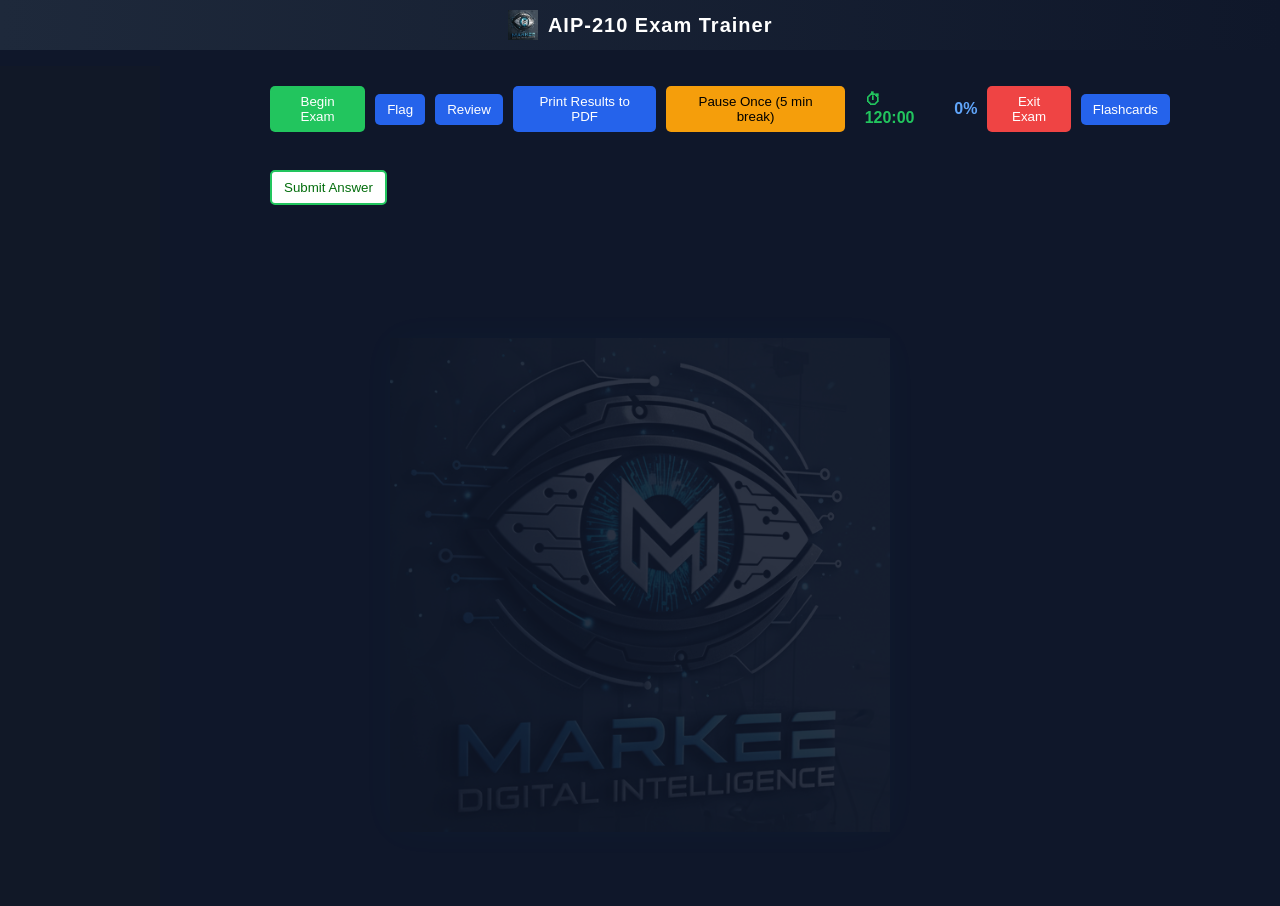
==== templates/index.html @ c79026bb "baseline working version" ====
<!DOCTYPE html>
<html>
<head>
<title>AIP-210 Trainer</title>

<style>

/* ===== GLOBAL ===== */
body {
    margin: 0;
    font-family: Arial, sans-serif;
    background: #0f172a;
    color: white;
}

/* ===== HEADER ===== */
#headerBar {
    position: fixed;
    top: 0;
    width: 100%;
    height: 50px;

    background: linear-gradient(90deg, #1e293b, #0f172a);
    color: white;

    display: flex;
    align-items: center;
    justify-content: center;

    font-size: 20px;
    font-weight: bold;
    letter-spacing: 1px;

    z-index: 1000;
}

/* ===== WATERMARK LOGO ===== */
.watermark {
    position: fixed;
    top: 65%;
    left: 50%;
    transform: translate(-50%, -50%);
    
    width: 500px;

    opacity: 0.12; /* 👈 more visible but still subtle */

    filter: blur(0.5px) drop-shadow(0 0 20px rgba(56,189,248,0.2));

    z-index: 0;
    pointer-events: none;
}

/* ===== LAYOUT ===== */
.container {
    display: flex;
    margin-top: 60px;
    height: calc(100vh - 60px);
}

/* ===== NAV PANEL ===== */
#nav {
    width: 140px;
    background: #111827;
    overflow-y: auto;
    padding: 10px;
    display: grid;
    grid-template-columns: repeat(5, 1fr);
    gap: 5px;
}

#nav button {
    background: #374151;
    color: white;
    border: none;
    padding: 6px;
    border-radius: 4px;
    cursor: pointer;
}

#nav button:hover {
    background: #2563eb;

}

/* ===== MAIN CONTENT ===== */
.main {
    flex: 1;
    padding: 20px;

    max-width: 900px;
    margin: 0 auto;

    text-align: left;
    z-index: 1;
}

/* ===== ACTION BAR ===== */
.action-bar {
    display: flex;
    align-items: center;
    gap: 10px;
    margin-bottom: 15px;
}

#timer {
    margin-left: auto;
    font-weight: bold;
}

#progress {
    font-weight: bold;
}

/* ===== QUESTION ===== */
#question {
    font-size: 24px;       /* 👈 bigger */
    font-weight: 500;      /* 👈 slightly bolder */
    margin-bottom: 18px;
    line-height: 1.6;      /* 👈 easier reading */
}

/* ===== OPTIONS ===== */
#options {
    margin-top: 15px;
}

/* ===== ANSWER OPTIONS ===== */
#options label {
    display: block;
    padding: 10px 12px;
    margin-bottom: 10px;

    font-size: 18px;          /* 👈 bigger text */
    line-height: 1.5;

    background: #1e293b;
    border-radius: 8px;
    cursor: pointer;

    transition: all 0.2s ease;
}

/* Hover effect */
#options label:hover {
    background: #334155;
}

/* Selected option */
#options input[type="radio"]:checked + span {
    color: #22c55e;
    font-weight: bold;
}

/* ===== SUBMIT BUTTON ===== */
#submitBtn {
    margin-top: 20px;
    background: #22c55e;
}

#submitBtn:disabled {
    background: #475569;
    cursor: not-allowed;
}
#exitBtn {
    background: #ef4444;
}

#exitBtn:hover {
    background: #dc2626;
}
/* ===== GENERAL BUTTONS ===== */
button {
    padding: 8px 12px;
    background: #2563eb;
    color: white;
    border: none;
    border-radius: 5px;
    cursor: pointer;
}
/* ✅ SUBMIT ANSWER BUTTON (CUSTOM STYLE) */
#submitBtn {
    background: white;
    color: rgb(4, 110, 13);
    border: 2px solid #22c55e;  /* green border */
}

#submitBtn:hover {
    background: #8ff6ae;        /* light green tint */
    border-color: #16a34a;
}
button:hover {
    background: #1d4ed8;
}

/* 🟢 BEGIN EXAM BUTTON */
#startBtn {
    background: #22c55e;
}

#startBtn:hover {
    background: #16a34a;
}

/* 🟠 PAUSE BUTTON */
#pauseBtn {
    background: #f59e0b;
    color: black;
}

#pauseBtn:hover {
    background: #d97706;
}

/* ===== TIMER + PROGRESS ===== */
#timer {
    color: #22c55e;
    font-weight: bold;
    margin-left: 10px;
}

#progress {
    color: #60a5fa;
    font-weight: bold;
    margin-left: 10px;
}

/* ===== PROGRESS BAR ===== */
.progress-bar {
    height: 6px;
    background: #1e293b;
}

.progress-fill {
    height: 100%;
    background: #3b82f6;
    width: 0%;
}

/* ===== REVIEW COLORS ===== */
.correct {
    color: #22c55e;
}

.incorrect {
    color: #ef4444;
}

/* ===== SCROLLBAR (OPTIONAL POLISH) ===== */
#nav::-webkit-scrollbar {
    width: 6px;
}

#nav::-webkit-scrollbar-thumb {
    background: #374151;
    border-radius: 3px;
}

</style>
</head>

<body>

<div id="headerBar">
    <img src="/static/mdi_bg.png" style="height:30px; margin-right:10px;">
    <span>AIP-210 Exam Trainer</span>
</div>

<img src="/static/mdi_bg.png" class="watermark">

<div class="progress-bar">
    <div id="progressFill" class="progress-fill"></div>
</div>
<div class="container">

    <div id="nav"></div>

    <div class="main">

        <div class="action-bar">
            <button id="startBtn" onclick="startExam()">Begin Exam</button>
            <button onclick="flagQuestion()">Flag</button>
            <button onclick="showReview()">Review</button>
            <button onclick="downloadPDF()">Print Results to PDF</button>
            <button id="pauseBtn" onclick="pauseExam()">Pause Once (5 min break)</button>

            <span id="timer">⏱ 120:00</span>
            <span id="progress">0%</span>
            <button id="exitBtn" onclick="exitExam()">Exit Exam</button>
            <button onclick="window.open('/flashcards', '_blank')">Flashcards</button>
        </div>

        <div id="question"></div>

        <div id="options"></div>
<button id="submitBtn" onclick="submitAnswer()"style="margin-top:20px;">Submit Answer</button>

        <!--<div style="color:red;">TEST STYLE</div>-->

</div>

<script>

let totalTime = 7200;
let timerInterval;
let flagged = new Set();

/* TIMER */
function startTimer(){

    if(timerInterval) return; // ✅ prevent multiple timers

    timerInterval = setInterval(()=>{

        if(totalTime <= 0){
            clearInterval(timerInterval);
            timerInterval = null;
            alert("Time is up! Submitting exam...");
            showReview();
            return;
        }

        let mins = Math.floor(totalTime / 60);
        let secs = totalTime % 60;

        document.getElementById("timer").innerText =
            `⏱ ${mins}:${secs.toString().padStart(2,'0')}`;

        if(totalTime < 300){
            document.getElementById("timer").style.color = "red";
        }

        totalTime--;

    },1000);
}

/* START */
function startExam(){
    console.log("START CLICKED");

    fetch("/start")
    .then(res => res.json())
    .then(data => {
    console.log("START RESPONSE:", data);
    loadQuestion();
    startTimer();
})
    .catch(err => console.error("START ERROR:", err));
}

/* LOAD QUESTION */
function loadQuestion(){
    fetch("/question")
    .then(r=>r.json())
    .then(data=>{

        if(data.done){

    console.log("EXAM COMPLETE TRIGGERED");

    fetch("/store_results")
    .then(()=>{

        console.log("RESULTS STORED");

        window.open("/results_page", "_blank");

        showReview();
    });

    return;
}
        document.getElementById("submitBtn").disabled = false;

        let q = data.q;

        totalTime = data.remaining;
        startTimer();
document.getElementById("question").innerText = q.prompt;

let html = "";

q.options.forEach(opt=>{
    html += `
        <label style="
            display:block;
            padding:10px;
            margin:6px 0;
            background:#1e293b;
            border-radius:6px;
            cursor:pointer;
        ">
            <input type="radio" name="a" value="${opt}">
            ${opt}
        </label>
    `;
});

document.getElementById("options").innerHTML = html;
        document.getElementById("progress").innerText =
    `Q ${data.idx + 1} / ${data.total}`;

        /* NAV */
let nav = "";

for(let i=0; i<data.total; i++){

    let style = "background:#374151;";

// 🔵 Current
if(i === data.idx){
    style = "background:#2563eb;";
}

// 🟢 Answered (ONLY if not flagged)
else if(data.answers && data.answers[i] && !(data.flagged || []).includes(i)){
    style = "background:#16a34a;";
}

// 🟡 Flagged = yellow (overrides everything except current)
if(data.flagged && data.flagged.includes(i)){
    style = "background:#eab308; color:black;";
}

    nav += `
        <button onclick="goTo(${i})" style="${style}">
            ${i+1}
        </button>
    `;
}

document.getElementById("nav").innerHTML = nav;

document.getElementById("nav").innerHTML = nav;

        /* PROGRESS */
        let percent = Math.round((data.idx / data.total) * 100);
        document.getElementById("progress").innerText = percent + "%";
        document.getElementById("progressFill").style.width = percent + "%";
    });
}

/* SELECT OPTION */
function selectOption(label){

    document.querySelectorAll("#options label").forEach(l=>{
        l.style.background = "#1e293b";
    });

    label.style.background = "#2563eb";

    let radio = label.querySelector("input");
    radio.checked = true;

    document.getElementById("submitBtn").disabled = false;
}

/* SUBMIT */
function submitAnswer(){
    console.log("NEW SUBMIT RUNNING");
    let sel = document.querySelector('input[name="a"]:checked');

    if(!sel){ return; }

    fetch("/answer",{
        method:"POST",
        headers:{"Content-Type":"application/json"},
        body:JSON.stringify({answer:sel.value})
    }).then(()=>loadQuestion());
}

/* NAV */
function goTo(i){
    fetch("/goto/"+i).then(()=>loadQuestion());
}

/* FLAG */
function flagQuestion(){
    fetch("/flag", {
        method: "POST"
    })
    .then(res => res.json())
    .then(data => {

        // Force slight delay to let backend update index
        setTimeout(() => {
            loadQuestion();
        }, 50);

    });
}

/* REVIEW */
function showReview(){

    fetch("/score")
    .then(r=>r.json())
    .then(data=>{

let firstUnansweredIndex = data.results.findIndex(r => !r.user);

if(firstUnansweredIndex !== -1){

    document.getElementById("question").innerHTML =
        "<h3 style='color:#facc15;'>Jumping to next unanswered question...</h3>";

    setTimeout(()=>{
        fetch("/goto/" + firstUnansweredIndex)
        .then(()=>loadQuestion());
    }, 500);

    return;
}
        let percent = Math.round((data.score / data.total) * 100);

        let readiness = percent >= 60 ? "READY ✅" :
                        percent >= 55 ? "BORDERLINE ⚠️" :
                        "NOT READY ❌";

        let html = `
        <h2>Score: ${data.score}/${data.total} (${percent}%)</h2>
        <h3>${readiness}</h3>
        <hr>
        `;
        html += "<h3>📊 Domain Performance</h3>";

data.domains.forEach(d => {

    let color = "white";

    if(d.score >= 75) color = "lime";
    else if(d.score >= 60) color = "orange";
    else color = "red";

    html += `
        <div style="margin-bottom:5px;">
            <b>${d.domain}</b>:
            <span style="color:${color}">
                ${d.score}% (${d.correct}/${d.total})
            </span>
        </div>
    `;
});

html += "<hr>";

        data.results.forEach((r,i)=>{
            html += `<div style="margin-bottom:15px;">`;
            html += `<b>Q${i+1}: ${r.question}</b><br>`;

            r.options.forEach(opt=>{
                let style="";
                if(opt===r.correct) style="color:lime;";
                if(opt===r.user && !r.is_correct) style="color:red;";

                html += `<div style="${style}">${opt}</div>`;
            });

            html += `<br>${r.explanation}</div><hr>`;
        });

        document.getElementById("question").innerHTML = html;
        document.getElementById("options").innerHTML = "";
    });
    setTimeout(() => {
    let btn = document.getElementById("submitBtn");
    if(btn){
        btn.disabled = false;
        btn.style.pointerEvents = "auto";
        btn.style.opacity = "1";
        console.log("FORCED ENABLE");
    }
}, 1000);

}
function pauseExam(){
    fetch("/pause", {
        method: "POST"
    })
    .then(res => res.json())
    .then(data => {

        if(!data.success){
            alert("Pause already used");
            return;
        }

        alert("Exam paused for 5 minutes");

        clearInterval(timerInterval);
        timerInterval = null;

        // Resume after 5 minutes
        setTimeout(() => {
            loadQuestion(); // re-sync timer
        }, 300000); // 5 minutes
    });
}

/* EXIT EXAM TO PDF RESULTS */
function exitExam(){
    if(!confirm("Exit exam and close this window?")){
        return;
    }

    // Stop timer
    clearInterval(timerInterval);
    timerInterval = null;

    // Open PDF first (optional but recommended)
    window.open("/download_pdf", "_blank");

    // Close the exam window
    setTimeout(() => {
        window.close();
    }, 500);
}

/* PDF */
function downloadPDF(){
    window.location.href="/download_pdf";
}
setTimeout(() => {
    let btn = document.getElementById("submitBtn");
    if(btn){
        btn.disabled = false;
        btn.style.pointerEvents = "auto";
        btn.style.opacity = "1";
        console.log("FORCED ENABLE");
    }
}, 1000);
</script>

</body>
</html>
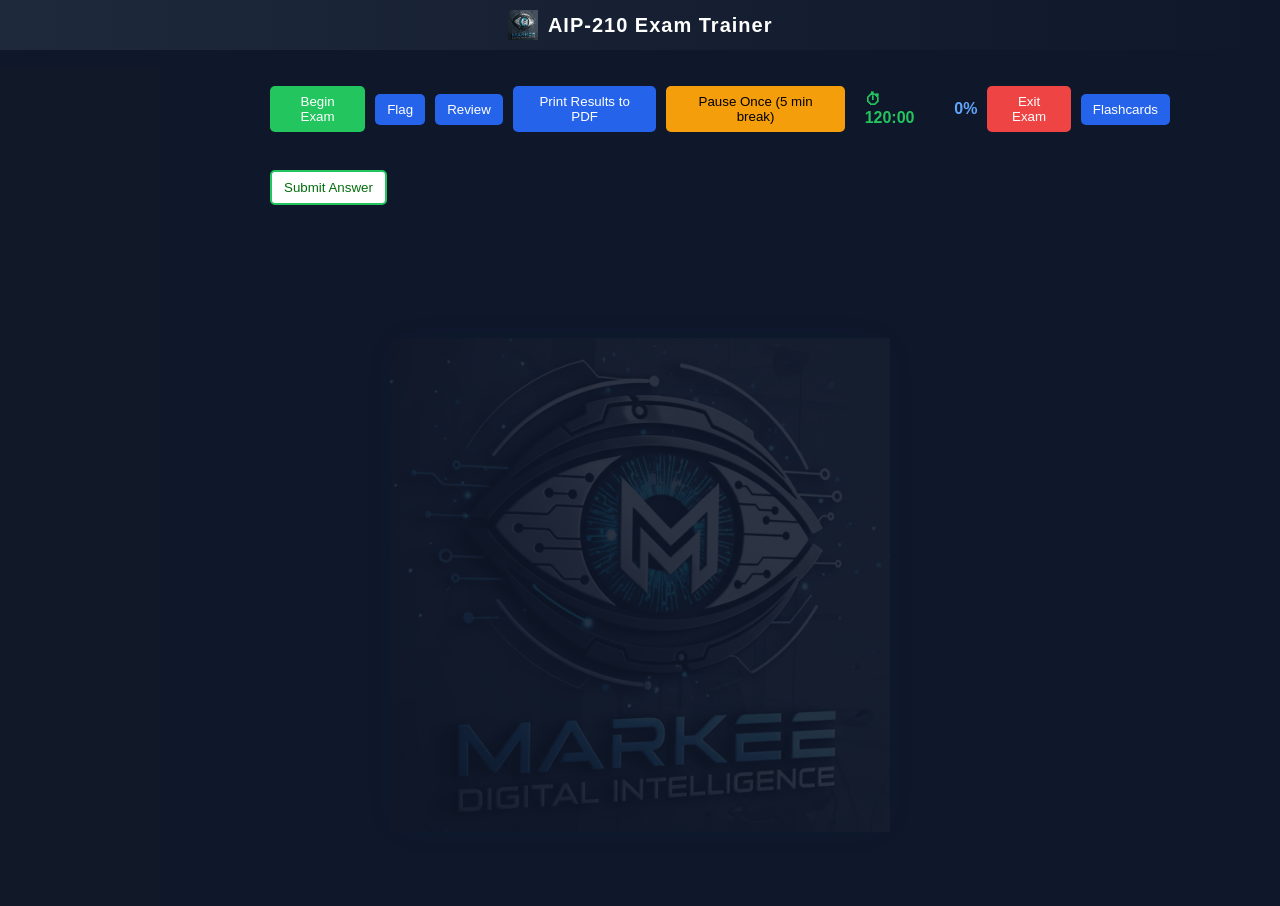
==== commit fc0217ea: "stable version: timer + nav working" ====
--- a/templates/index.html
+++ b/templates/index.html
@@ -302,19 +302,22 @@
 <script>
 
 let totalTime = 7200;
-let timerInterval;
+let timerInterval = null;
 let flagged = new Set();
 
 /* TIMER */
 function startTimer(){
 
-    if(timerInterval) return; // ✅ prevent multiple timers
+    if(timerInterval){
+        clearInterval(timerInterval);
+    }
 
     timerInterval = setInterval(()=>{
 
         if(totalTime <= 0){
             clearInterval(timerInterval);
             timerInterval = null;
+
             alert("Time is up! Submitting exam...");
             showReview();
             return;
@@ -326,139 +329,109 @@
         document.getElementById("timer").innerText =
             `⏱ ${mins}:${secs.toString().padStart(2,'0')}`;
 
-        if(totalTime < 300){
-            document.getElementById("timer").style.color = "red";
-        }
-
         totalTime--;
 
-    },1000);
+    }, 1000);
 }
 
 /* START */
 function startExam(){
-    console.log("START CLICKED");
+
+    if(timerInterval){
+        clearInterval(timerInterval);
+        timerInterval = null;
+    }
 
     fetch("/start")
     .then(res => res.json())
     .then(data => {
-    console.log("START RESPONSE:", data);
-    loadQuestion();
-    startTimer();
-})
+        loadQuestion();
+        startTimer();
+    })
     .catch(err => console.error("START ERROR:", err));
 }
 
 /* LOAD QUESTION */
 function loadQuestion(){
+
     fetch("/question")
-    .then(r=>r.json())
-    .then(data=>{
+    .then(r => r.json())
+    .then(data => {
 
         if(data.done){
-
-    console.log("EXAM COMPLETE TRIGGERED");
-
-    fetch("/store_results")
-    .then(()=>{
-
-        console.log("RESULTS STORED");
-
-        window.open("/results_page", "_blank");
-
-        showReview();
-    });
-
-    return;
-}
-        document.getElementById("submitBtn").disabled = false;
+            showReview();
+            return;
+        }
+
+        totalTime = data.remaining;
 
         let q = data.q;
 
-        totalTime = data.remaining;
-        startTimer();
-document.getElementById("question").innerText = q.prompt;
-
-let html = "";
-
-q.options.forEach(opt=>{
-    html += `
-        <label style="
-            display:block;
-            padding:10px;
-            margin:6px 0;
-            background:#1e293b;
-            border-radius:6px;
-            cursor:pointer;
-        ">
-            <input type="radio" name="a" value="${opt}">
-            ${opt}
-        </label>
-    `;
-});
-
-document.getElementById("options").innerHTML = html;
+        document.getElementById("question").innerText = q.prompt;
+
+        let html = "";
+
+        q.options.forEach(opt=>{
+            html += `
+                <label>
+                    <input type="radio" name="a" value="${opt}">
+                    ${opt}
+                </label>
+            `;
+        });
+
+        document.getElementById("options").innerHTML = html;
+
+        // Restore previous answer
+        if(data.answers && data.answers[data.idx]){
+            let selected = data.answers[data.idx];
+            let radios = document.querySelectorAll('input[name="a"]');
+
+            radios.forEach(r=>{
+                if(r.value === selected){
+                    r.checked = true;
+                }
+            });
+        }
+
         document.getElementById("progress").innerText =
-    `Q ${data.idx + 1} / ${data.total}`;
-
-        /* NAV */
+            `Q ${data.idx + 1} / ${data.total}`;
+            // 🔹 Build navigation panel
 let nav = "";
 
-for(let i=0; i<data.total; i++){
+for(let i = 0; i < data.total; i++){
 
     let style = "background:#374151;";
 
-// 🔵 Current
-if(i === data.idx){
-    style = "background:#2563eb;";
-}
-
-// 🟢 Answered (ONLY if not flagged)
-else if(data.answers && data.answers[i] && !(data.flagged || []).includes(i)){
-    style = "background:#16a34a;";
-}
-
-// 🟡 Flagged = yellow (overrides everything except current)
-if(data.flagged && data.flagged.includes(i)){
-    style = "background:#eab308; color:black;";
-}
+    // Current question
+    if(i === data.idx){
+        style = "background:#2563eb;";
+    }
+
+    // Answered (not flagged)
+    else if(data.answers && data.answers[i] && !(data.flagged || []).includes(i)){
+        style = "background:#16a34a;";
+    }
+
+    // Flagged
+    if(data.flagged && data.flagged.includes(i)){
+        style = "background:#eab308; color:black;";
+    }
 
     nav += `
         <button onclick="goTo(${i})" style="${style}">
-            ${i+1}
+            ${i + 1}
         </button>
     `;
 }
 
 document.getElementById("nav").innerHTML = nav;
-
-document.getElementById("nav").innerHTML = nav;
-
-        /* PROGRESS */
-        let percent = Math.round((data.idx / data.total) * 100);
-        document.getElementById("progress").innerText = percent + "%";
-        document.getElementById("progressFill").style.width = percent + "%";
     });
-}
-
-/* SELECT OPTION */
-function selectOption(label){
-
-    document.querySelectorAll("#options label").forEach(l=>{
-        l.style.background = "#1e293b";
-    });
-
-    label.style.background = "#2563eb";
-
-    let radio = label.querySelector("input");
-    radio.checked = true;
-
-    document.getElementById("submitBtn").disabled = false;
 }
 
 /* SUBMIT */
 function submitAnswer(){
-    console.log("NEW SUBMIT RUNNING");
+
     let sel = document.querySelector('input[name="a"]:checked');
 
     if(!sel){ return; }
@@ -477,18 +450,8 @@
 
 /* FLAG */
 function flagQuestion(){
-    fetch("/flag", {
-        method: "POST"
-    })
-    .then(res => res.json())
-    .then(data => {
-
-        // Force slight delay to let backend update index
-        setTimeout(() => {
-            loadQuestion();
-        }, 50);
-
-    });
+    fetch("/flag", { method: "POST" })
+    .then(()=>loadQuestion());
 }
 
 /* REVIEW */
@@ -498,138 +461,22 @@
     .then(r=>r.json())
     .then(data=>{
 
-let firstUnansweredIndex = data.results.findIndex(r => !r.user);
-
-if(firstUnansweredIndex !== -1){
-
-    document.getElementById("question").innerHTML =
-        "<h3 style='color:#facc15;'>Jumping to next unanswered question...</h3>";
-
-    setTimeout(()=>{
-        fetch("/goto/" + firstUnansweredIndex)
-        .then(()=>loadQuestion());
-    }, 500);
-
-    return;
-}
         let percent = Math.round((data.score / data.total) * 100);
-
-        let readiness = percent >= 60 ? "READY ✅" :
-                        percent >= 55 ? "BORDERLINE ⚠️" :
-                        "NOT READY ❌";
 
         let html = `
         <h2>Score: ${data.score}/${data.total} (${percent}%)</h2>
-        <h3>${readiness}</h3>
         <hr>
         `;
-        html += "<h3>📊 Domain Performance</h3>";
-
-data.domains.forEach(d => {
-
-    let color = "white";
-
-    if(d.score >= 75) color = "lime";
-    else if(d.score >= 60) color = "orange";
-    else color = "red";
-
-    html += `
-        <div style="margin-bottom:5px;">
-            <b>${d.domain}</b>:
-            <span style="color:${color}">
-                ${d.score}% (${d.correct}/${d.total})
-            </span>
-        </div>
-    `;
-});
-
-html += "<hr>";
 
         data.results.forEach((r,i)=>{
-            html += `<div style="margin-bottom:15px;">`;
-            html += `<b>Q${i+1}: ${r.question}</b><br>`;
-
-            r.options.forEach(opt=>{
-                let style="";
-                if(opt===r.correct) style="color:lime;";
-                if(opt===r.user && !r.is_correct) style="color:red;";
-
-                html += `<div style="${style}">${opt}</div>`;
-            });
-
-            html += `<br>${r.explanation}</div><hr>`;
+            html += `<div><b>Q${i+1}:</b> ${r.question}</div>`;
         });
 
         document.getElementById("question").innerHTML = html;
         document.getElementById("options").innerHTML = "";
     });
-    setTimeout(() => {
-    let btn = document.getElementById("submitBtn");
-    if(btn){
-        btn.disabled = false;
-        btn.style.pointerEvents = "auto";
-        btn.style.opacity = "1";
-        console.log("FORCED ENABLE");
-    }
-}, 1000);
-
-}
-function pauseExam(){
-    fetch("/pause", {
-        method: "POST"
-    })
-    .then(res => res.json())
-    .then(data => {
-
-        if(!data.success){
-            alert("Pause already used");
-            return;
-        }
-
-        alert("Exam paused for 5 minutes");
-
-        clearInterval(timerInterval);
-        timerInterval = null;
-
-        // Resume after 5 minutes
-        setTimeout(() => {
-            loadQuestion(); // re-sync timer
-        }, 300000); // 5 minutes
-    });
-}
-
-/* EXIT EXAM TO PDF RESULTS */
-function exitExam(){
-    if(!confirm("Exit exam and close this window?")){
-        return;
-    }
-
-    // Stop timer
-    clearInterval(timerInterval);
-    timerInterval = null;
-
-    // Open PDF first (optional but recommended)
-    window.open("/download_pdf", "_blank");
-
-    // Close the exam window
-    setTimeout(() => {
-        window.close();
-    }, 500);
-}
-
-/* PDF */
-function downloadPDF(){
-    window.location.href="/download_pdf";
-}
-setTimeout(() => {
-    let btn = document.getElementById("submitBtn");
-    if(btn){
-        btn.disabled = false;
-        btn.style.pointerEvents = "auto";
-        btn.style.opacity = "1";
-        console.log("FORCED ENABLE");
-    }
-}, 1000);
+}
+
 </script>
 
 </body>
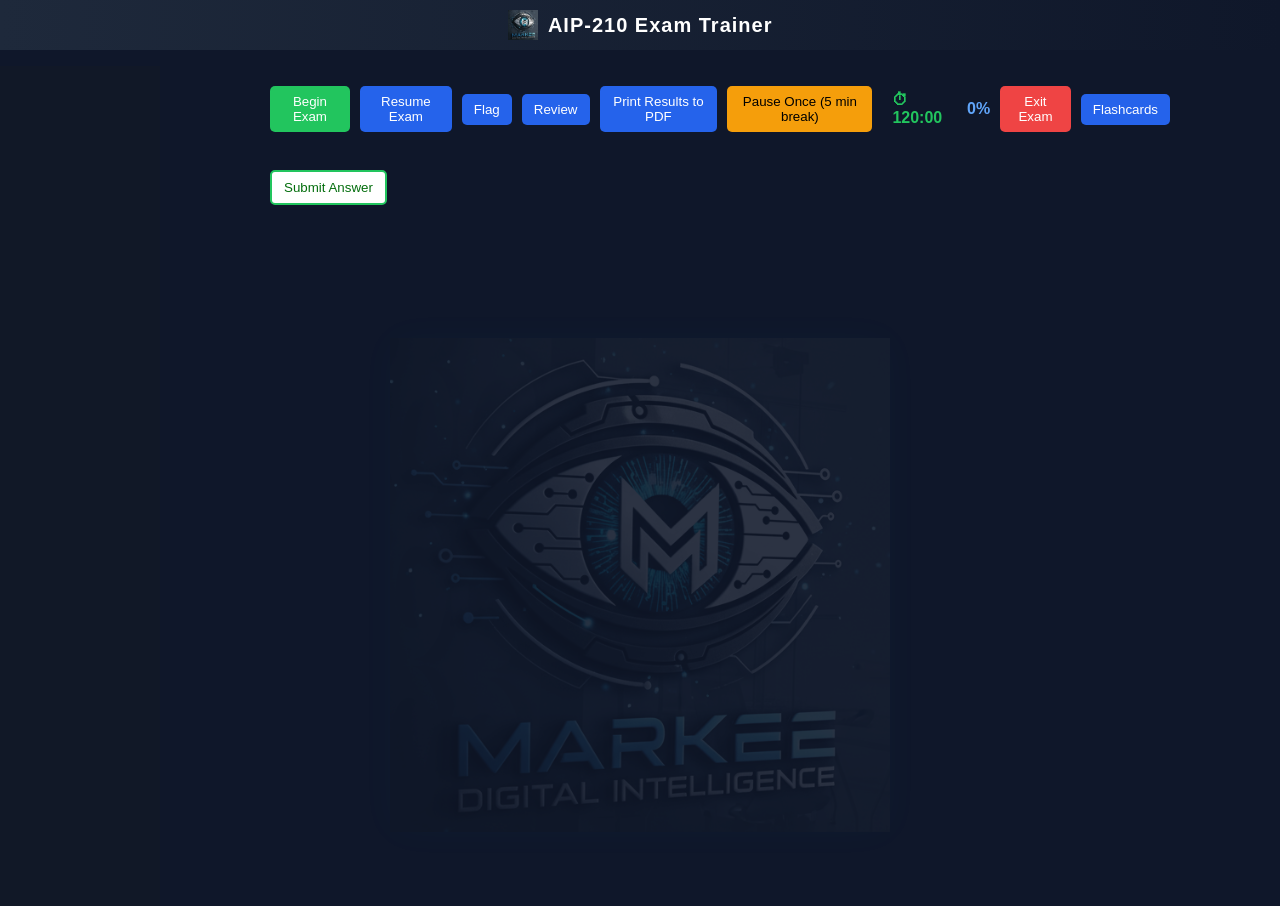
==== commit 16cab707: "added resume exam feature" ====
--- a/templates/index.html
+++ b/templates/index.html
@@ -279,6 +279,7 @@
 
         <div class="action-bar">
             <button id="startBtn" onclick="startExam()">Begin Exam</button>
+            <button onclick="resumeExam()">Resume Exam</button>
             <button onclick="flagQuestion()">Flag</button>
             <button onclick="showReview()">Review</button>
             <button onclick="downloadPDF()">Print Results to PDF</button>
@@ -349,6 +350,29 @@
         startTimer();
     })
     .catch(err => console.error("START ERROR:", err));
+}
+
+function resumeExam(){
+
+    fetch("/resume")
+    .then(r => r.json())
+    .then(data => {
+
+        if(!data.success){
+            alert("No saved session found");
+            return;
+        }
+
+        // Reset timer before resuming
+        if(timerInterval){
+            clearInterval(timerInterval);
+            timerInterval = null;
+        }
+
+        loadQuestion();
+        startTimer();
+    })
+    .catch(err => console.error("Resume error:", err));
 }
 
 /* LOAD QUESTION */
@@ -476,7 +500,37 @@
         document.getElementById("options").innerHTML = "";
     });
 }
-
+function exitExam(){
+
+    if(!confirm("Exit exam and download results?")){
+        return;
+    }
+
+    // Stop timer
+    if(timerInterval){
+        clearInterval(timerInterval);
+        timerInterval = null;
+    }
+
+    // Download PDF
+    window.open("/download_pdf", "_blank");
+
+    // Redirect instead of closing (more reliable)
+    setTimeout(()=>{
+        window.location.href = "/";
+    }, 500);
+}
+setInterval(() => {
+    console.log("AUTOSAVE TRIGGERED");
+    fetch("/save", {
+        method: "POST"
+    })
+    .then(() => {
+        console.log("Auto-saved");
+    })
+    .catch(err => console.error("Autosave failed:", err));
+
+}, 15000); // every 15 seconds
 </script>
 
 </body>
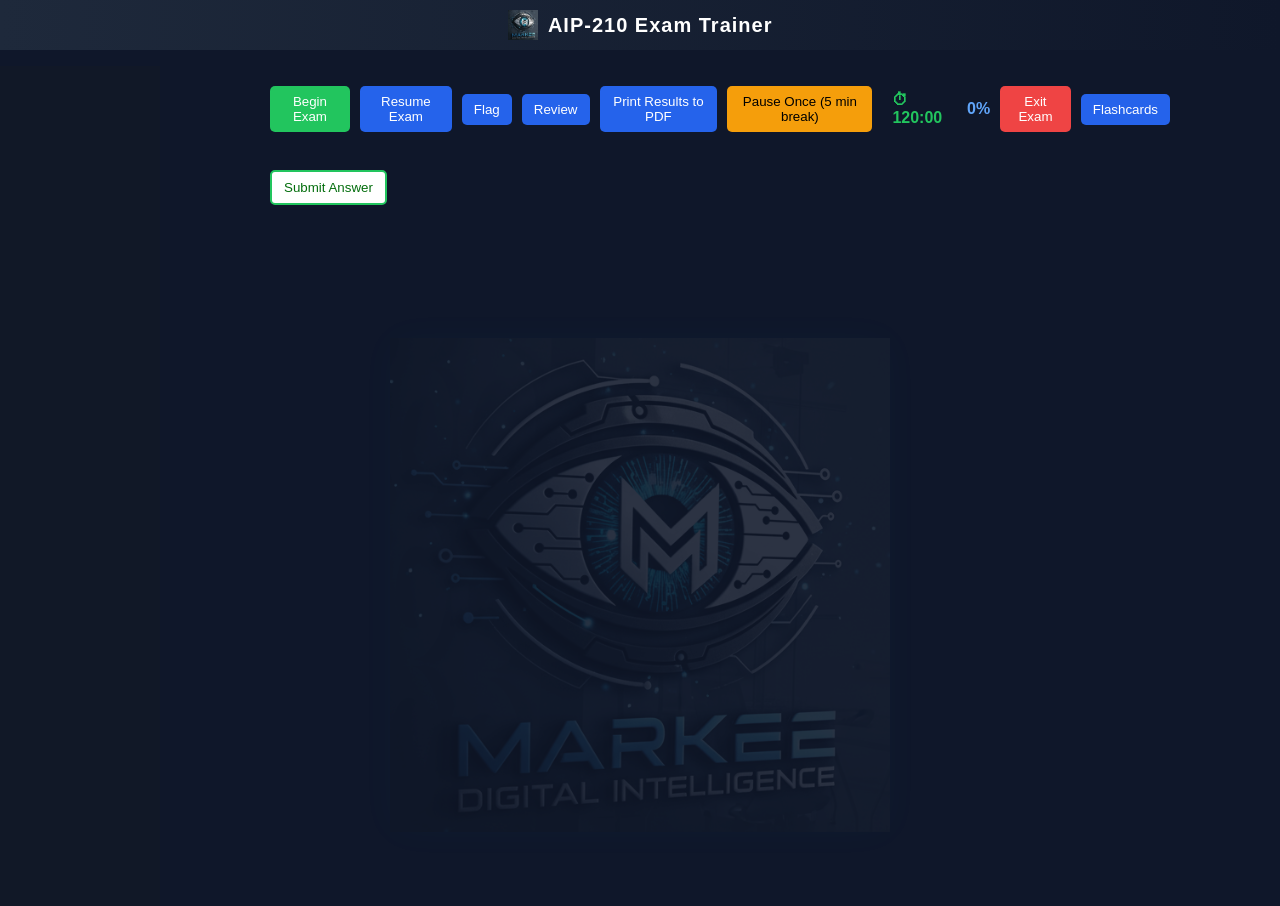
==== commit b480c226: "final fix: robust answer route for resume flow" ====
--- a/templates/index.html
+++ b/templates/index.html
@@ -301,7 +301,7 @@
 </div>
 
 <script>
-
+console.log("REAL TEMPLATE LOADED");
 let totalTime = 7200;
 let timerInterval = null;
 let flagged = new Set();
@@ -354,16 +354,19 @@
 
 function resumeExam(){
 
+    console.log("RESUME CLICKED");  // debug
+
     fetch("/resume")
     .then(r => r.json())
     .then(data => {
+
+        console.log("RESUME RESPONSE:", data);  // debug
 
         if(!data.success){
             alert("No saved session found");
             return;
         }
 
-        // Reset timer before resuming
         if(timerInterval){
             clearInterval(timerInterval);
             timerInterval = null;
@@ -405,7 +408,11 @@
         });
 
         document.getElementById("options").innerHTML = html;
-
+            
+        let btn = document.getElementById("submitBtn");
+        if(btn){
+            btn.disabled = false;
+}
         // Restore previous answer
         if(data.answers && data.answers[data.idx]){
             let selected = data.answers[data.idx];
@@ -458,13 +465,21 @@
 
     let sel = document.querySelector('input[name="a"]:checked');
 
-    if(!sel){ return; }
+    if(!sel){ 
+        alert("Please select an answer");
+        return; 
+    }
 
     fetch("/answer",{
         method:"POST",
         headers:{"Content-Type":"application/json"},
         body:JSON.stringify({answer:sel.value})
-    }).then(()=>loadQuestion());
+    })
+    .then(res => res.json())
+    .then(data => {
+        loadQuestion();  // 🔥 force refresh after submit
+    })
+    .catch(err => console.error("Submit error:", err));
 }
 
 /* NAV */
@@ -521,7 +536,9 @@
     }, 500);
 }
 setInterval(() => {
+
     console.log("AUTOSAVE TRIGGERED");
+
     fetch("/save", {
         method: "POST"
     })
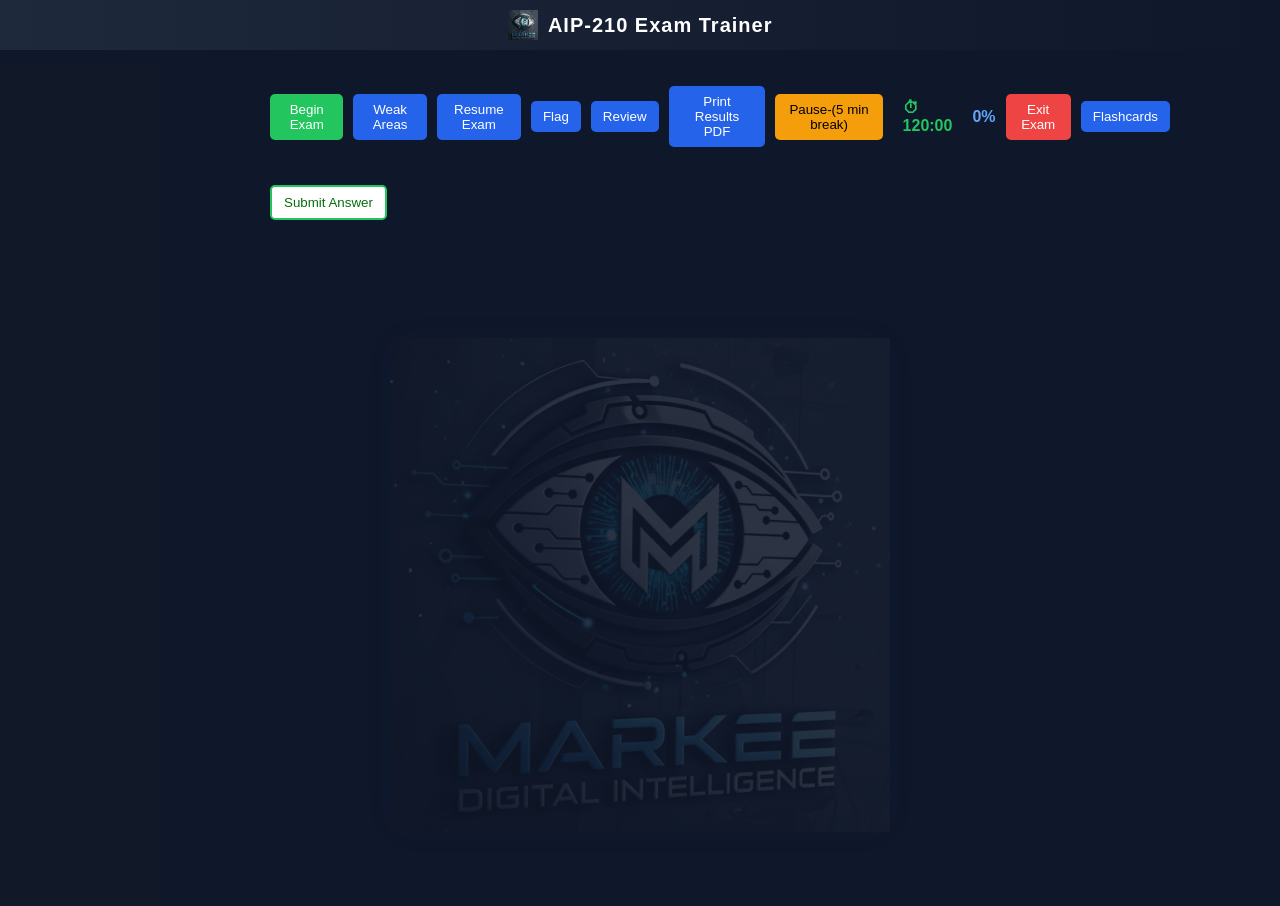
==== commit 8ef3fc72: "restored pause and PDF functionality" ====
--- a/templates/index.html
+++ b/templates/index.html
@@ -279,11 +279,12 @@
 
         <div class="action-bar">
             <button id="startBtn" onclick="startExam()">Begin Exam</button>
+            <button onclick="startWeakExam()">Weak Areas</button>
             <button onclick="resumeExam()">Resume Exam</button>
             <button onclick="flagQuestion()">Flag</button>
             <button onclick="showReview()">Review</button>
-            <button onclick="downloadPDF()">Print Results to PDF</button>
-            <button id="pauseBtn" onclick="pauseExam()">Pause Once (5 min break)</button>
+            <button onclick="downloadPDF()">Print Results PDF</button>
+            <button id="pauseBtn" onclick="pauseExam()">Pause-(5 min break)</button>
 
             <span id="timer">⏱ 120:00</span>
             <span id="progress">0%</span>
@@ -492,6 +493,68 @@
     fetch("/flag", { method: "POST" })
     .then(()=>loadQuestion());
 }
+/* WEAK AREAS */
+function startWeakExam(){
+
+    console.log("START WEAK EXAM");
+
+    if(timerInterval){
+        clearInterval(timerInterval);
+        timerInterval = null;
+    }
+
+    // 🔥 FIRST: store results
+    fetch("/store_results")
+    .then(() => {
+
+        // THEN start weak exam
+        return fetch("/start_weak");
+    })
+    .then(res => res.json())
+    .then(data => {
+
+        if(!data.success){
+            alert("No previous results available yet");
+            return;
+        }
+
+        console.log("WEAK DOMAINS:", data.domains);
+
+        loadQuestion();
+        startTimer();
+    })
+    .catch(err => console.error("Weak exam error:", err));
+}
+
+/* PAUSE 5 MIN BREAK */
+function pauseExam(){
+
+    fetch("/pause", {
+        method: "POST"
+    })
+    .then(res => res.json())
+    .then(data => {
+
+        if(!data.success){
+            alert("Pause already used");
+            return;
+        }
+
+        alert("Exam paused for 5 minutes");
+
+        if(timerInterval){
+            clearInterval(timerInterval);
+            timerInterval = null;
+        }
+
+        // Resume after 5 minutes
+        setTimeout(() => {
+            loadQuestion();  // re-sync timer
+            startTimer();
+        }, 300000); // 5 minutes
+    })
+    .catch(err => console.error("Pause error:", err));
+}
 
 /* REVIEW */
 function showReview(){
@@ -548,6 +611,11 @@
     .catch(err => console.error("Autosave failed:", err));
 
 }, 15000); // every 15 seconds
+
+function downloadPDF(){
+    window.location.href = "/download_pdf";
+}
+
 </script>
 
 </body>
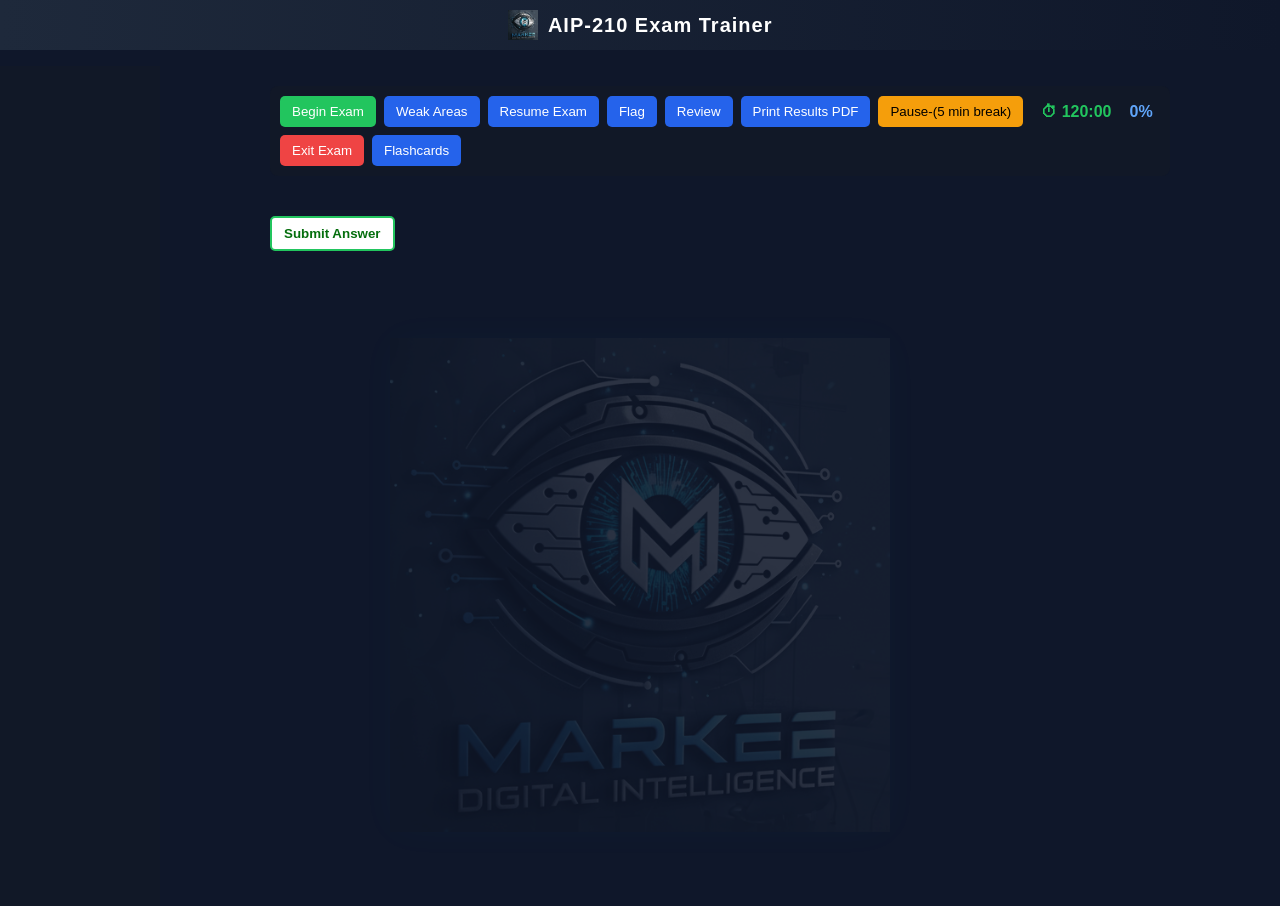
==== commit ddc2ded8: "FINAL stable version before render deploy" ====
--- a/templates/index.html
+++ b/templates/index.html
@@ -79,8 +79,8 @@
 }
 
 #nav button:hover {
-    background: #2563eb;
-
+    background: #3b82f6;
+    transform: scale(1.05);
 }
 
 /* ===== MAIN CONTENT ===== */
@@ -99,7 +99,12 @@
 .action-bar {
     display: flex;
     align-items: center;
-    gap: 10px;
+    gap: 8px;
+    flex-wrap: wrap;
+
+    padding: 10px;
+    background: #111827;
+    border-radius: 8px;
     margin-bottom: 15px;
 }
 
@@ -114,10 +119,10 @@
 
 /* ===== QUESTION ===== */
 #question {
-    font-size: 24px;       /* 👈 bigger */
-    font-weight: 500;      /* 👈 slightly bolder */
-    margin-bottom: 18px;
-    line-height: 1.6;      /* 👈 easier reading */
+    font-size: 26px;
+    font-weight: 600;
+    margin-bottom: 20px;
+    line-height: 1.6;
 }
 
 /* ===== OPTIONS ===== */
@@ -154,8 +159,10 @@
 
 /* ===== SUBMIT BUTTON ===== */
 #submitBtn {
-    margin-top: 20px;
     background: #22c55e;
+    color: white;
+    font-weight: bold;
+    border: none;
 }
 
 #submitBtn:disabled {
@@ -428,6 +435,9 @@
 
         document.getElementById("progress").innerText =
             `Q ${data.idx + 1} / ${data.total}`;
+        let percent = ((data.idx + 1) / data.total) * 100;
+        document.getElementById("progressFill").style.width = percent + "%";
+
             // 🔹 Build navigation panel
 let nav = "";
 
@@ -435,10 +445,10 @@
 
     let style = "background:#374151;";
 
-    // Current question
-    if(i === data.idx){
-        style = "background:#2563eb;";
-    }
+// current question (bright blue)
+if(i === data.idx){
+    style = "background:#3b82f6; transform:scale(1.1);";
+}
 
     // Answered (not flagged)
     else if(data.answers && data.answers[i] && !(data.flagged || []).includes(i)){
@@ -493,6 +503,36 @@
     fetch("/flag", { method: "POST" })
     .then(()=>loadQuestion());
 }
+
+function startIncorrectExam(){
+
+    console.log("START INCORRECT EXAM");
+
+    // 🔥 Force store results FIRST
+    fetch("/store_results")
+    .then(r => r.json())
+    .then(storeData => {
+
+        console.log("STORE RESULTS:", storeData);
+
+        return fetch("/start_incorrect");
+    })
+    .then(r => r.json())
+    .then(data => {
+
+        console.log("INCORRECT EXAM RESPONSE:", data);
+
+        if(!data.success){
+            alert(data.message || "No incorrect questions");
+            return;
+        }
+
+        loadQuestion();
+        startTimer();
+    })
+    .catch(err => console.error("Incorrect exam error:", err));
+}
+
 /* WEAK AREAS */
 function startWeakExam(){
 
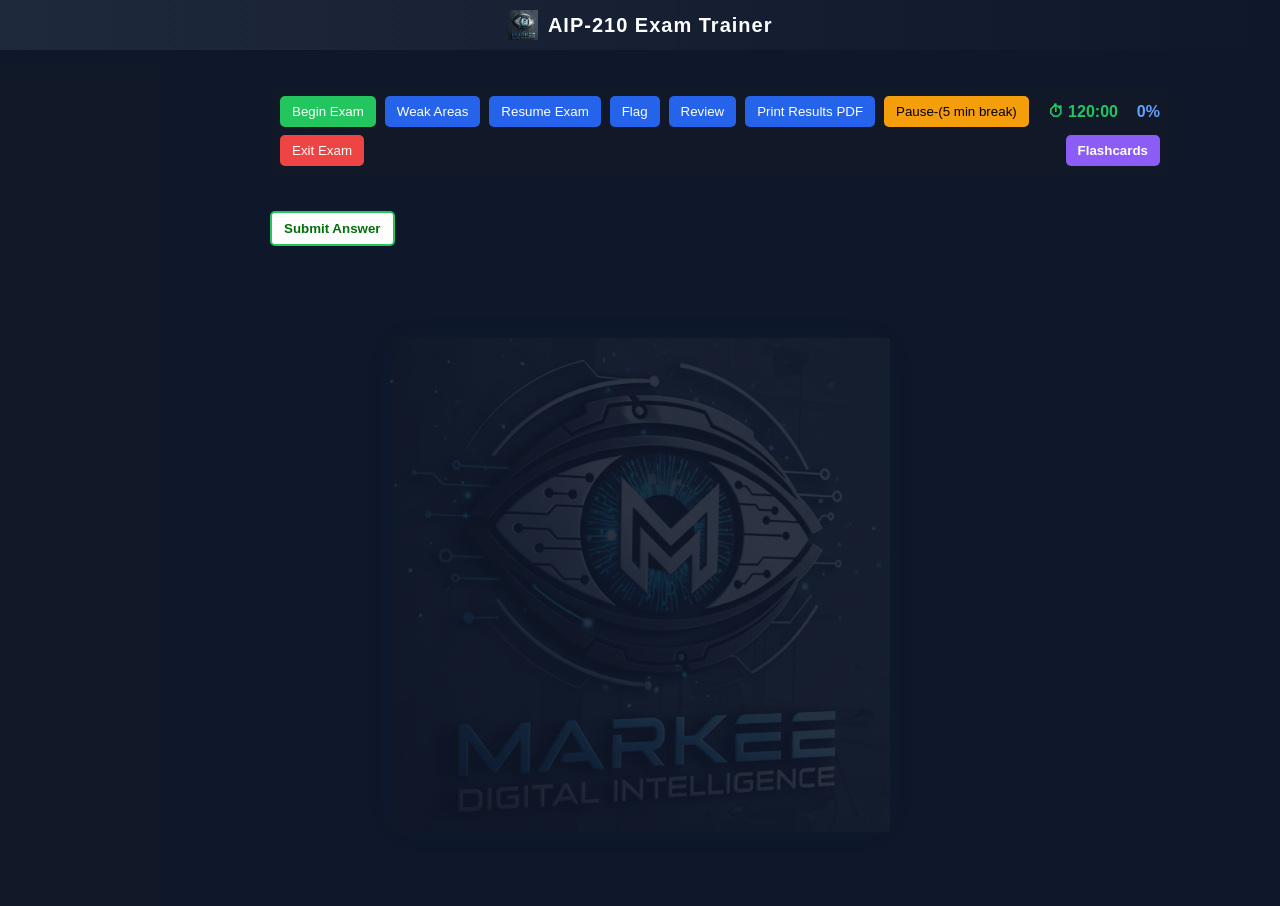
==== commit 37fc637a: "review screen color-coded + flashcards UI polish + stable deploy version" ====
--- a/templates/index.html
+++ b/templates/index.html
@@ -99,6 +99,8 @@
 .action-bar {
     display: flex;
     align-items: center;
+    justify-content: space-between;  /* 🔥 key line */
+
     gap: 8px;
     flex-wrap: wrap;
 
@@ -119,10 +121,11 @@
 
 /* ===== QUESTION ===== */
 #question {
-    font-size: 26px;
-    font-weight: 600;
-    margin-bottom: 20px;
-    line-height: 1.6;
+    font-size: clamp(18px, 2.2vw, 24px);
+    line-height: 1.5;
+    margin-bottom: 15px;
+
+    max-width: 90%;
 }
 
 /* ===== OPTIONS ===== */
@@ -263,6 +266,15 @@
     border-radius: 3px;
 }
 
+.flashcard-btn {
+    background: #8b5cf6;   /* purple */
+    color: white;
+    font-weight: bold;
+}
+
+.flashcard-btn:hover {
+    background: #7c3aed;
+}
 </style>
 </head>
 
@@ -296,7 +308,9 @@
             <span id="timer">⏱ 120:00</span>
             <span id="progress">0%</span>
             <button id="exitBtn" onclick="exitExam()">Exit Exam</button>
-            <button onclick="window.open('/flashcards', '_blank')">Flashcards</button>
+            <button class="flashcard-btn" onclick="location.href='/flashcards'">
+                Flashcards
+            </button>
         </div>
 
         <div id="question"></div>
@@ -403,6 +417,17 @@
         let q = data.q;
 
         document.getElementById("question").innerText = q.prompt;
+
+// 🔥 ADD THIS RIGHT HERE
+let qText = document.getElementById("question");
+
+if(qText.innerText.length > 200){
+    qText.style.fontSize = "18px";
+} else if(qText.innerText.length > 120){
+    qText.style.fontSize = "20px";
+} else {
+    qText.style.fontSize = "22px";
+}
 
         let html = "";
 
@@ -600,8 +625,8 @@
 function showReview(){
 
     fetch("/score")
-    .then(r=>r.json())
-    .then(data=>{
+    .then(r => r.json())
+    .then(data => {
 
         let percent = Math.round((data.score / data.total) * 100);
 
@@ -611,13 +636,46 @@
         `;
 
         data.results.forEach((r,i)=>{
-            html += `<div><b>Q${i+1}:</b> ${r.question}</div>`;
+
+            let isCorrect = r.is_correct;
+            let userAnswer = r.user || "No Answer";
+            let correctAnswer = r.correct;
+
+            let color = isCorrect ? "#16a34a" : "#ef4444"; // green/red
+
+            html += `
+            <div style="margin-bottom:20px; padding:10px; border-radius:8px; background:#111827;">
+                
+                <b>Q${i+1}:</b> ${r.question}<br><br>
+
+                <div style="color:${color}; font-weight:bold;">
+                    Your Answer: ${userAnswer}
+                </div>
+
+                <div style="color:#22c55e;">
+                    Correct Answer: ${correctAnswer}
+                </div>
+
+                <div style="margin-top:5px; color:${color};">
+                    ${isCorrect ? "✅ Correct" : "❌ Incorrect"}
+                </div>
+
+                ${r.explanation ? `
+                    <div style="margin-top:8px; font-style:italic;">
+                        ${r.explanation}
+                    </div>
+                ` : ""}
+
+            </div>
+            <hr>
+            `;
         });
 
         document.getElementById("question").innerHTML = html;
         document.getElementById("options").innerHTML = "";
     });
 }
+
 function exitExam(){
 
     if(!confirm("Exit exam and download results?")){
